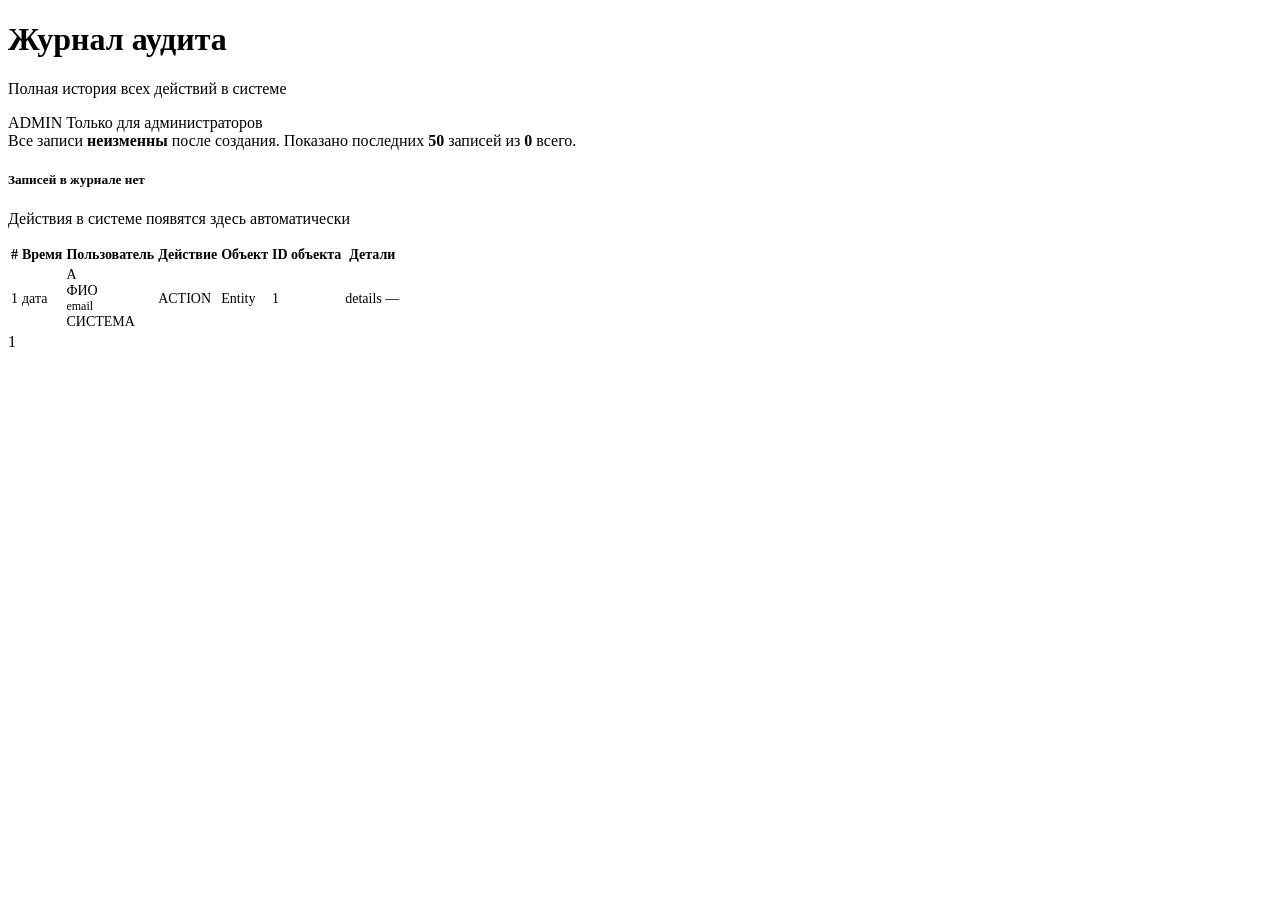
==== src/main/resources/templates/audit/list.html @ 84ac8b5f "first commit" ====
<!DOCTYPE html>
<html xmlns:th="http://www.thymeleaf.org"
      xmlns:sec="http://www.thymeleaf.org/extras/spring-security" lang="ru">
<head th:replace="~{fragments/commons :: head('Журнал аудита')}"></head>
<body class="app-body">

<aside th:replace="~{fragments/commons :: sidebar}"></aside>

<main class="main-content">

    <th:block th:replace="~{fragments/commons :: alerts}"></th:block>

    <!-- Header -->
    <div class="content-header">
        <div>
            <h1 class="content-title">Журнал аудита</h1>
            <p class="page-subtitle">Полная история всех действий в системе</p>
        </div>
        <div class="d-flex align-items-center gap-2">
            <span class="badge bg-danger">ADMIN</span>
            <span class="text-muted small">Только для администраторов</span>
        </div>
    </div>

    <!-- Info banner -->
    <div class="alert alert-info d-flex gap-2 align-items-center mb-0">
        <i class="bi bi-shield-lock-fill flex-shrink-0"></i>
        <span class="small">
            Все записи <strong>неизменны</strong> после создания.
            Показано последних <strong th:text="${logsPage.numberOfElements}">50</strong> записей
            из <strong th:text="${logsPage.totalElements}">0</strong> всего.
        </span>
    </div>

    <!-- Table -->
    <div class="card">
        <div class="card-body p-0">
            <div th:if="${logsPage.isEmpty()}" class="empty-state">
                <i class="bi bi-journal"></i>
                <h5>Записей в журнале нет</h5>
                <p>Действия в системе появятся здесь автоматически</p>
            </div>

            <table th:unless="${logsPage.isEmpty()}" class="table table-hover" style="font-size:.875rem">
                <thead>
                    <tr>
                        <th>#</th>
                        <th>Время</th>
                        <th>Пользователь</th>
                        <th>Действие</th>
                        <th>Объект</th>
                        <th>ID объекта</th>
                        <th>Детали</th>
                    </tr>
                </thead>
                <tbody>
                    <tr th:each="log : ${logsPage.content}">
                        <td class="text-muted small" th:text="${log.id}">1</td>
                        <td class="text-muted small text-nowrap"
                            th:text="${#temporals.format(log.createdAt,'dd.MM.yyyy HH:mm:ss')}">дата</td>
                        <td>
                            <span th:if="${log.user != null}"
                                  class="d-flex align-items-center gap-2">
                                <div class="avatar-sm"
                                     th:text="${log.user.fullName.substring(0,1).toUpperCase()}">A</div>
                                <div>
                                    <div class="fw-500 small" th:text="${log.user.fullName}">ФИО</div>
                                    <div class="text-muted" style="font-size:.75rem" th:text="${log.user.email}">email</div>
                                </div>
                            </span>
                            <span th:unless="${log.user != null}"
                                  class="badge bg-secondary">СИСТЕМА</span>
                        </td>
                        <td>
                            <span th:class="'badge ' +
                                (${log.action.contains('CREATED')}  ? 'bg-success' :
                                 ${log.action.contains('DELETED') or log.action.contains('DEACTIVATED')} ? 'bg-danger' :
                                 ${log.action.contains('APPROVED')} ? 'bg-success' :
                                 ${log.action.contains('REJECTED')} ? 'bg-danger' :
                                 ${log.action.contains('SUBMITTED')} ? 'bg-warning text-dark' : 'bg-secondary')"
                                  th:text="${log.action}">ACTION</span>
                        </td>
                        <td class="text-muted" th:text="${log.entityType ?: '—'}">Entity</td>
                        <td class="text-muted" th:text="${log.entityId ?: '—'}">1</td>
                        <td>
                            <span th:if="${log.details != null}"
                                  class="text-muted small" style="word-break:break-all"
                                  th:text="${#strings.abbreviate(log.details, 60)}">details</span>
                            <span th:unless="${log.details != null}" class="text-muted">—</span>
                        </td>
                    </tr>
                </tbody>
            </table>
        </div>
    </div>

    <!-- Pagination -->
    <div th:if="${logsPage.totalPages > 1}" class="d-flex justify-content-center gap-2">
        <a th:href="@{/audit(page=${currentPage - 1})}"
           th:classappend="${currentPage == 0} ? ' disabled' : ''"
           class="btn btn-outline-secondary btn-sm">
            <i class="bi bi-chevron-left"></i>
        </a>
        <span th:each="p : ${#numbers.sequence(0, logsPage.totalPages - 1)}">
            <a th:href="@{/audit(page=${p})}"
               th:classappend="${p == currentPage} ? ' active' : ''"
               th:text="${p + 1}"
               class="btn btn-outline-secondary btn-sm">1</a>
        </span>
        <a th:href="@{/audit(page=${currentPage + 1})}"
           th:classappend="${currentPage + 1 >= logsPage.totalPages} ? ' disabled' : ''"
           class="btn btn-outline-secondary btn-sm">
            <i class="bi bi-chevron-right"></i>
        </a>
    </div>

</main>
<th:block th:replace="~{fragments/commons :: scripts}"></th:block>
</body>
</html>
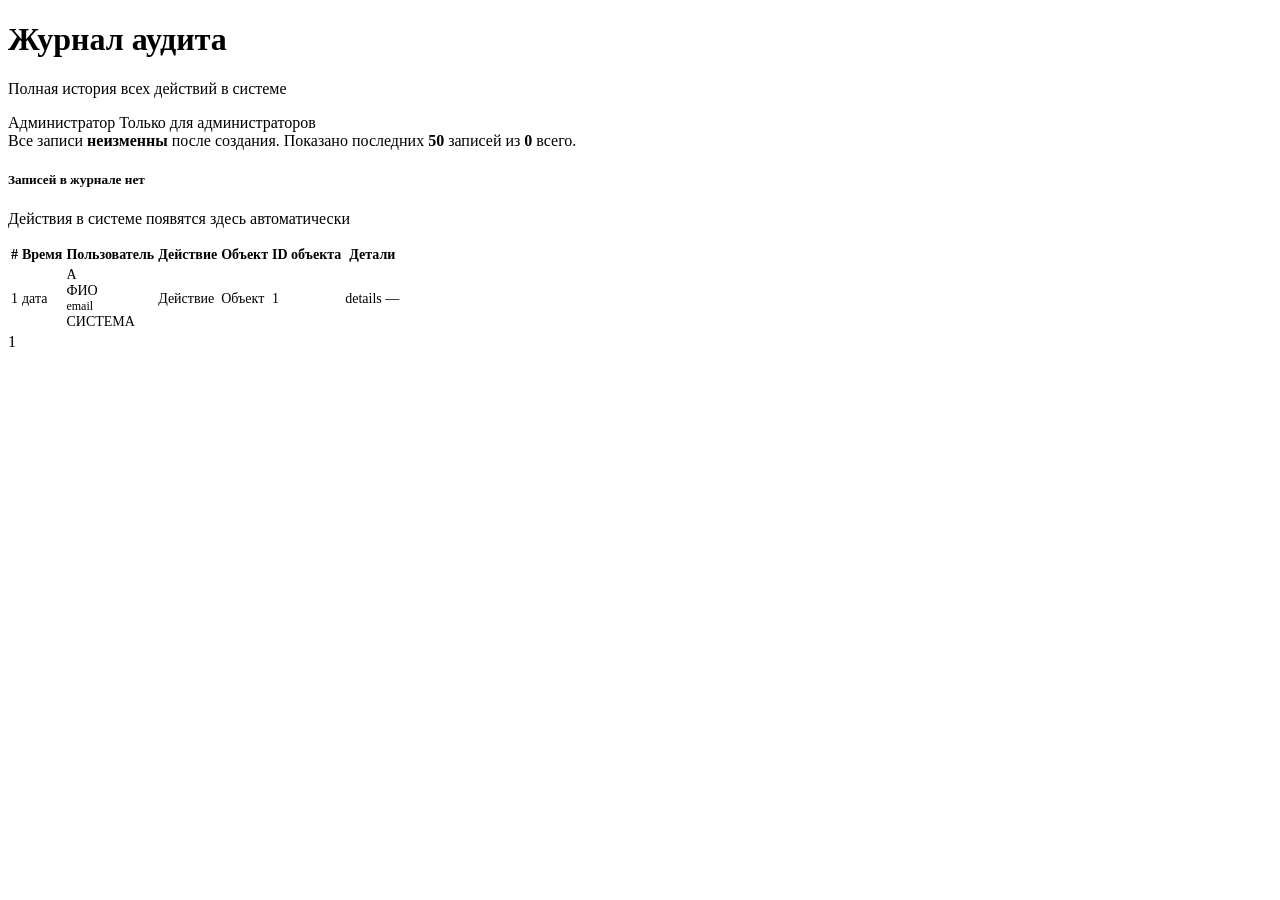
==== commit a6b6b637: "first commit" ====
--- a/src/main/resources/templates/audit/list.html
+++ b/src/main/resources/templates/audit/list.html
@@ -4,7 +4,7 @@
 <head th:replace="~{fragments/commons :: head('Журнал аудита')}"></head>
 <body class="app-body">
 
-<aside th:replace="~{fragments/commons :: sidebar}"></aside>
+<nav th:replace="~{fragments/commons :: topnav}"></nav>
 
 <main class="main-content">
 
@@ -17,7 +17,7 @@
             <p class="page-subtitle">Полная история всех действий в системе</p>
         </div>
         <div class="d-flex align-items-center gap-2">
-            <span class="badge bg-danger">ADMIN</span>
+            <span class="badge bg-danger">Администратор</span>
             <span class="text-muted small">Только для администраторов</span>
         </div>
     </div>
@@ -72,20 +72,37 @@
                                   class="badge bg-secondary">СИСТЕМА</span>
                         </td>
                         <td>
-                            <span th:class="'badge ' +
-                                (${log.action.contains('CREATED')}  ? 'bg-success' :
-                                 ${log.action.contains('DELETED') or log.action.contains('DEACTIVATED')} ? 'bg-danger' :
-                                 ${log.action.contains('APPROVED')} ? 'bg-success' :
-                                 ${log.action.contains('REJECTED')} ? 'bg-danger' :
-                                 ${log.action.contains('SUBMITTED')} ? 'bg-warning text-dark' : 'bg-secondary')"
-                                  th:text="${log.action}">ACTION</span>
+                            <span th:class="${'badge ' +
+                                (log.action.contains('CREATED')   ? 'bg-success' :
+                                (log.action.contains('DELETED') or log.action.contains('DEACTIVATED') ? 'bg-danger' :
+                                (log.action.contains('APPROVED') and !log.action.contains('DECISION') ? 'bg-success' :
+                                (log.action.contains('REJECTED')  ? 'bg-danger' :
+                                (log.action.contains('SUBMITTED') ? 'bg-warning text-dark' :
+                                (log.action.contains('DECISION')  ? 'bg-info text-dark' :
+                                (log.action.contains('RETURNED')  ? 'bg-secondary' : 'bg-secondary')))))))}"
+                                  th:text="${
+                                    log.action == 'USER_CREATED'              ? 'Сотрудник создан' :
+                                    log.action == 'USER_UPDATED'              ? 'Сотрудник обновлён' :
+                                    log.action == 'USER_DEACTIVATED'          ? 'Сотрудник деактивирован' :
+                                    log.action == 'DOCUMENT_CREATED'          ? 'Документ создан' :
+                                    log.action == 'DOCUMENT_SUBMITTED'        ? 'Отправлен на согласование' :
+                                    log.action == 'APPROVAL_DECISION'         ? 'Решение по документу' :
+                                    log.action == 'DOCUMENT_RETURNED_TO_DRAFT'? 'Возврат на доработку' :
+                                    log.action == 'DEPARTMENT_CREATED'        ? 'Отдел создан' :
+                                    log.action == 'DEPARTMENT_UPDATED'        ? 'Отдел обновлён' :
+                                    log.action == 'DEPARTMENT_DELETED'        ? 'Отдел удалён' :
+                                    log.action}">Действие</span>
                         </td>
-                        <td class="text-muted" th:text="${log.entityType ?: '—'}">Entity</td>
+                        <td class="text-muted"
+                            th:text="${log.entityType == 'Document'   ? 'Документ' :
+                                       log.entityType == 'User'       ? 'Сотрудник' :
+                                       log.entityType == 'Department' ? 'Отдел' :
+                                       log.entityType ?: '—'}">Объект</td>
                         <td class="text-muted" th:text="${log.entityId ?: '—'}">1</td>
                         <td>
                             <span th:if="${log.details != null}"
-                                  class="text-muted small" style="word-break:break-all"
-                                  th:text="${#strings.abbreviate(log.details, 60)}">details</span>
+                                  class="text-muted small"
+                                  th:text="${#strings.abbreviate(log.details, 80)}">details</span>
                             <span th:unless="${log.details != null}" class="text-muted">—</span>
                         </td>
                     </tr>
